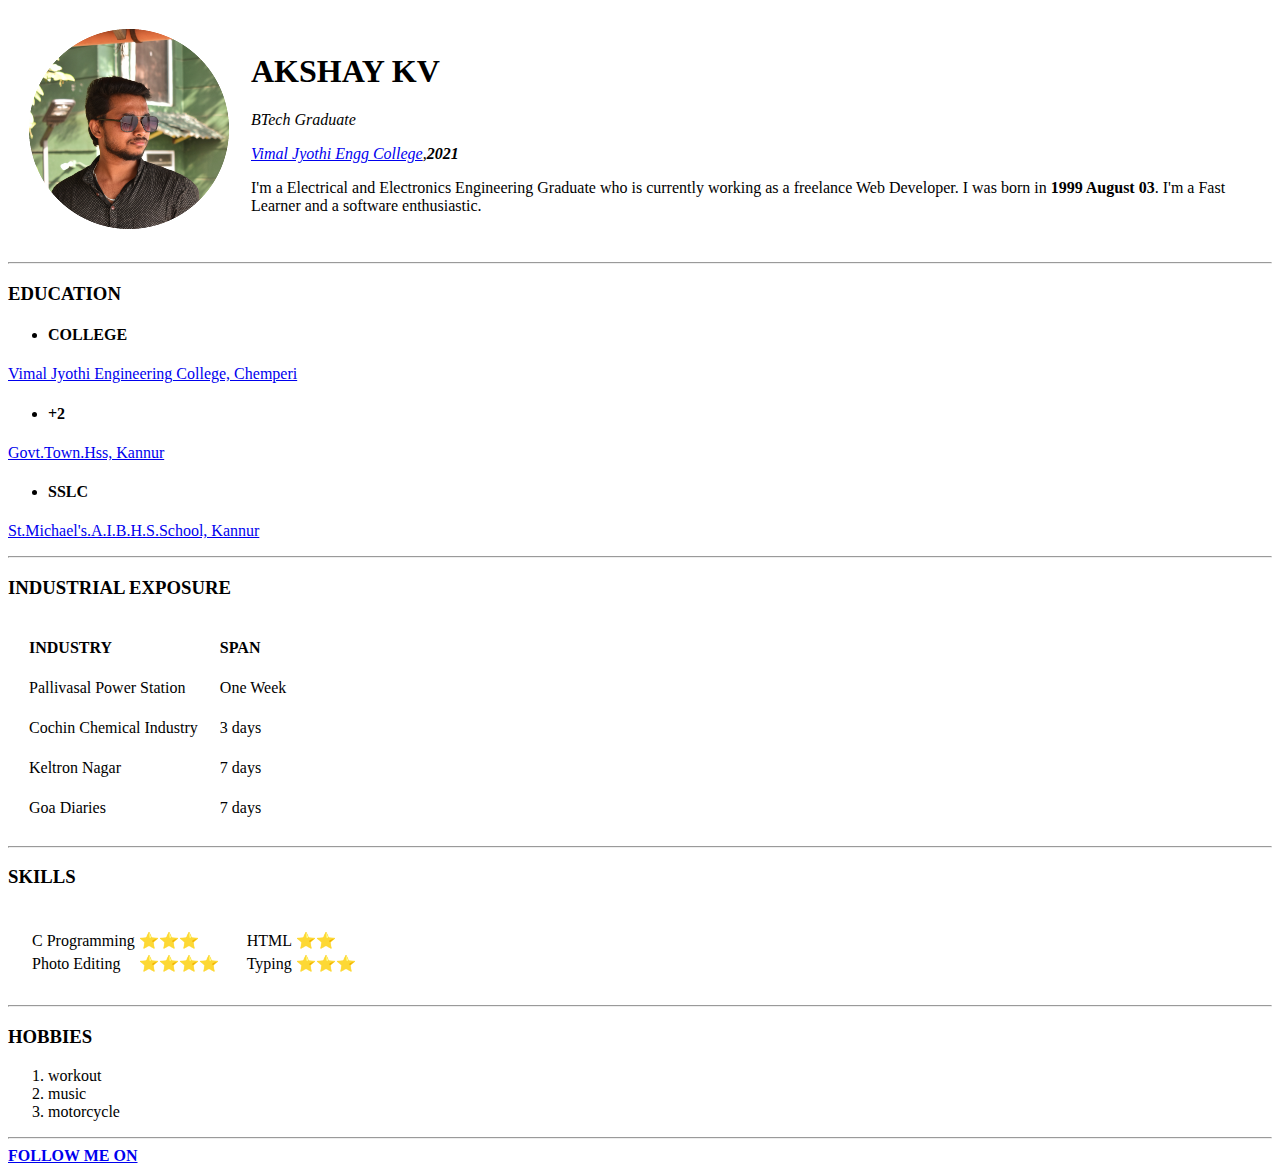
==== index.html @ 653d86eb "Add files via upload" ====
<!DOCTYPE html>
<head>
    <meta charset="UTF-8">
    <title>Akshay's Personal Site</title>
</head>
<body>
    <table cellspacing="20">
        <tr>
            <td><img src="akshaykv41.png" alt="Akshay Profile Picture"></td>
            <td><h1>AKSHAY KV</h1>
                <p><em>BTech Graduate</em></p>   
                <p><em><a href="https://www.vjec.ac.in/">Vimal Jyothi Engg College</a>,<strong>2021</strong></em></p>
                <p>I'm a Electrical and Electronics Engineering Graduate who is currently working as a freelance Web Developer. I was born in <strong>1999 August 03</strong>. I'm a Fast Learner and a software enthusiastic.</p></td>
        </tr>
    </table>
    <hr>
    <h3><strong>EDUCATION</strong></h3>
    <ul>
        <li><h4><strong>COLLEGE</strong></h4></li>
    </ul>
    <p><a href="https://www.vjec.ac.in/"> Vimal Jyothi Engineering College, Chemperi</a></p>
    <ul>
        <li><h4><strong>+2</strong></h4></li>
    </ul>
    <p><a href="https://schools.org.in/kannur/32020100605/govt-town-hss-kannur.html"> Govt.Town.Hss, Kannur</a></p>
    <ul>
        <li><h4><strong>SSLC</strong></h4></li>
    </ul>
    <p><a href="https://en.wikipedia.org/wiki/St._Michael%27s_School,_Kannur">St.Michael's.A.I.B.H.S.School, Kannur</a></p>
    <hr>
    <h3><strong>INDUSTRIAL EXPOSURE</strong></h3>
    <table cellspacing="20">
        <thead>
            <tr>
                <td><strong>INDUSTRY</strong></td>
                <td><strong>SPAN</strong></td>
            </tr>
        </thead>
        <tbody>
            <tr>
                <td>Pallivasal Power Station</td>
                <td>One Week</td>
            </tr>
            <tr>
                <td>Cochin Chemical Industry</td>
                <td>3 days</td>
            </tr>
            <tr>
                <td>Keltron Nagar</td>
                <td>7 days</td>
            </tr>
            <tr>
                <td>Goa Diaries</td>
                <td>7 days</td>
            </tr>
        </tbody>
    </table>
    <hr>
    <h3><strong>SKILLS</strong></h3>
    <table cellspacing="20">
        <tr>
            <td> 
                <table>
                <tr>
                    <td>C Programming</td>
                    <td>⭐⭐⭐</td>
                </tr>
                <tr>
                    <td>Photo Editing</td>
                    <td>⭐⭐⭐⭐</td>
                </tr>
               </table>
            </td>
            <td>
                <table>
                <tr>    
                    <td>HTML</td>
                    <td>⭐⭐</td> 
                </tr>  
                <tr>
                    <td>Typing</td>
                    <td>⭐⭐⭐</td>
                </tr>
                </table>
            </td>
        </tr>
    </table>
    <hr>
    <h3><strong>HOBBIES</strong></h3>
    <ol>
        <li>workout</li>
        <li>music</li>
        <li>motorcycle</li>
    </ol>
    <hr>
   <a href="Contact.html"><strong>FOLLOW ME ON</strong></a>
</body>
</html>
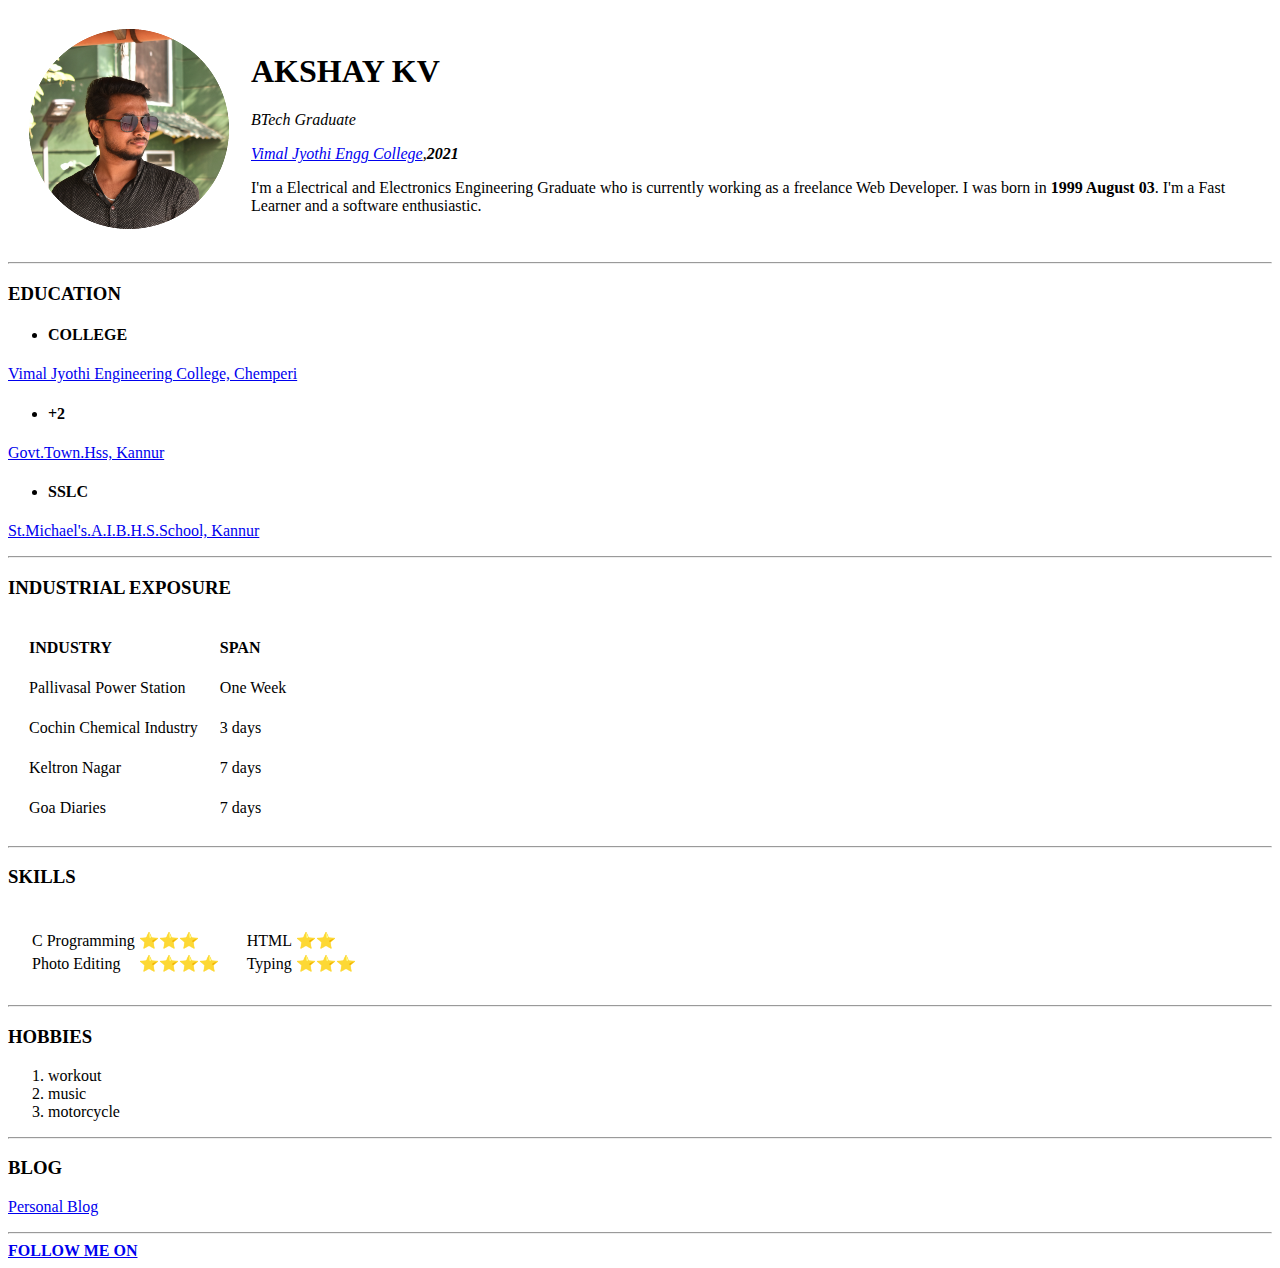
==== commit f11c211d: "Add files via upload" ====
--- a/index.html
+++ b/index.html
@@ -93,6 +93,9 @@
         <li>motorcycle</li>
     </ol>
     <hr>
+    <h3>BLOG</h3>
+    <p><a href="http://akshaykv41.blogspot.com">Personal Blog</a></p>
+    <hr>
    <a href="Contact.html"><strong>FOLLOW ME ON</strong></a>
 </body>
 </html>
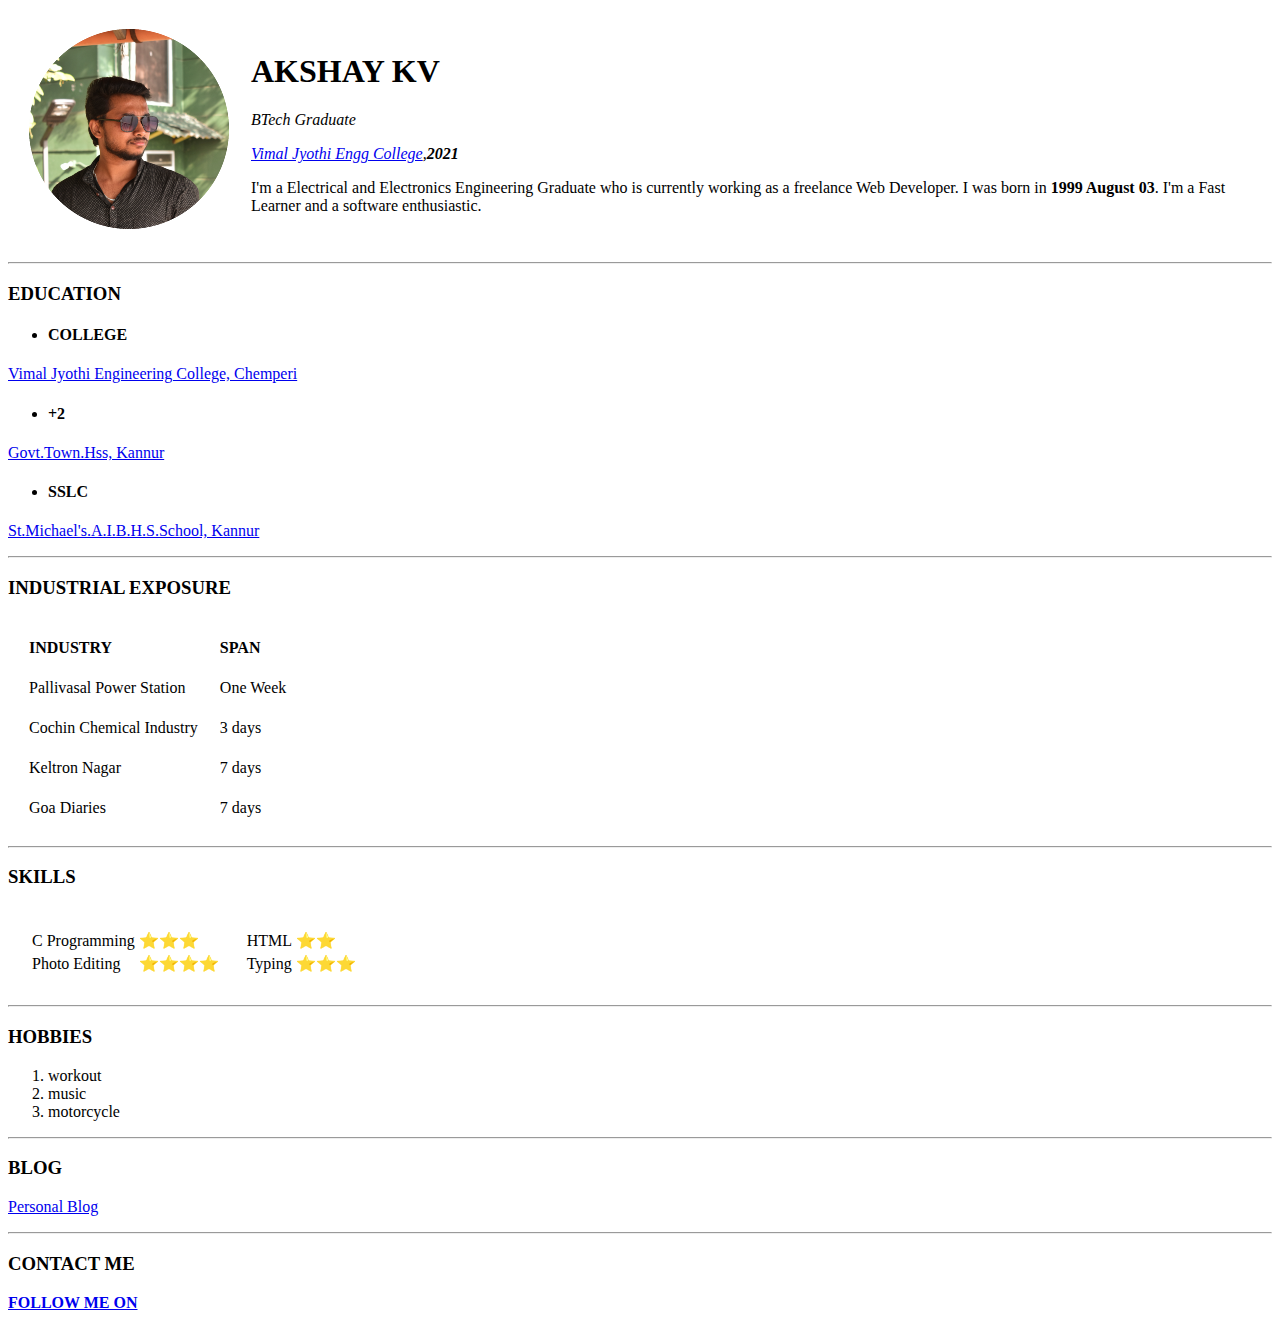
==== commit b739d81c: "Add files via upload" ====
--- a/index.html
+++ b/index.html
@@ -2,6 +2,7 @@
 <head>
     <meta charset="UTF-8">
     <title>Akshay's Personal Site</title>
+    <link rel="stylesheet" href="css/styles.css">
 </head>
 <body>
     <table cellspacing="20">
@@ -96,6 +97,7 @@
     <h3>BLOG</h3>
     <p><a href="http://akshaykv41.blogspot.com">Personal Blog</a></p>
     <hr>
-   <a href="Contact.html"><strong>FOLLOW ME ON</strong></a>
+    <h3>CONTACT ME</h3>
+    <p><a href="Contact.html"><strong>FOLLOW ME ON</strong></a></p>
 </body>
-</html>
+</html>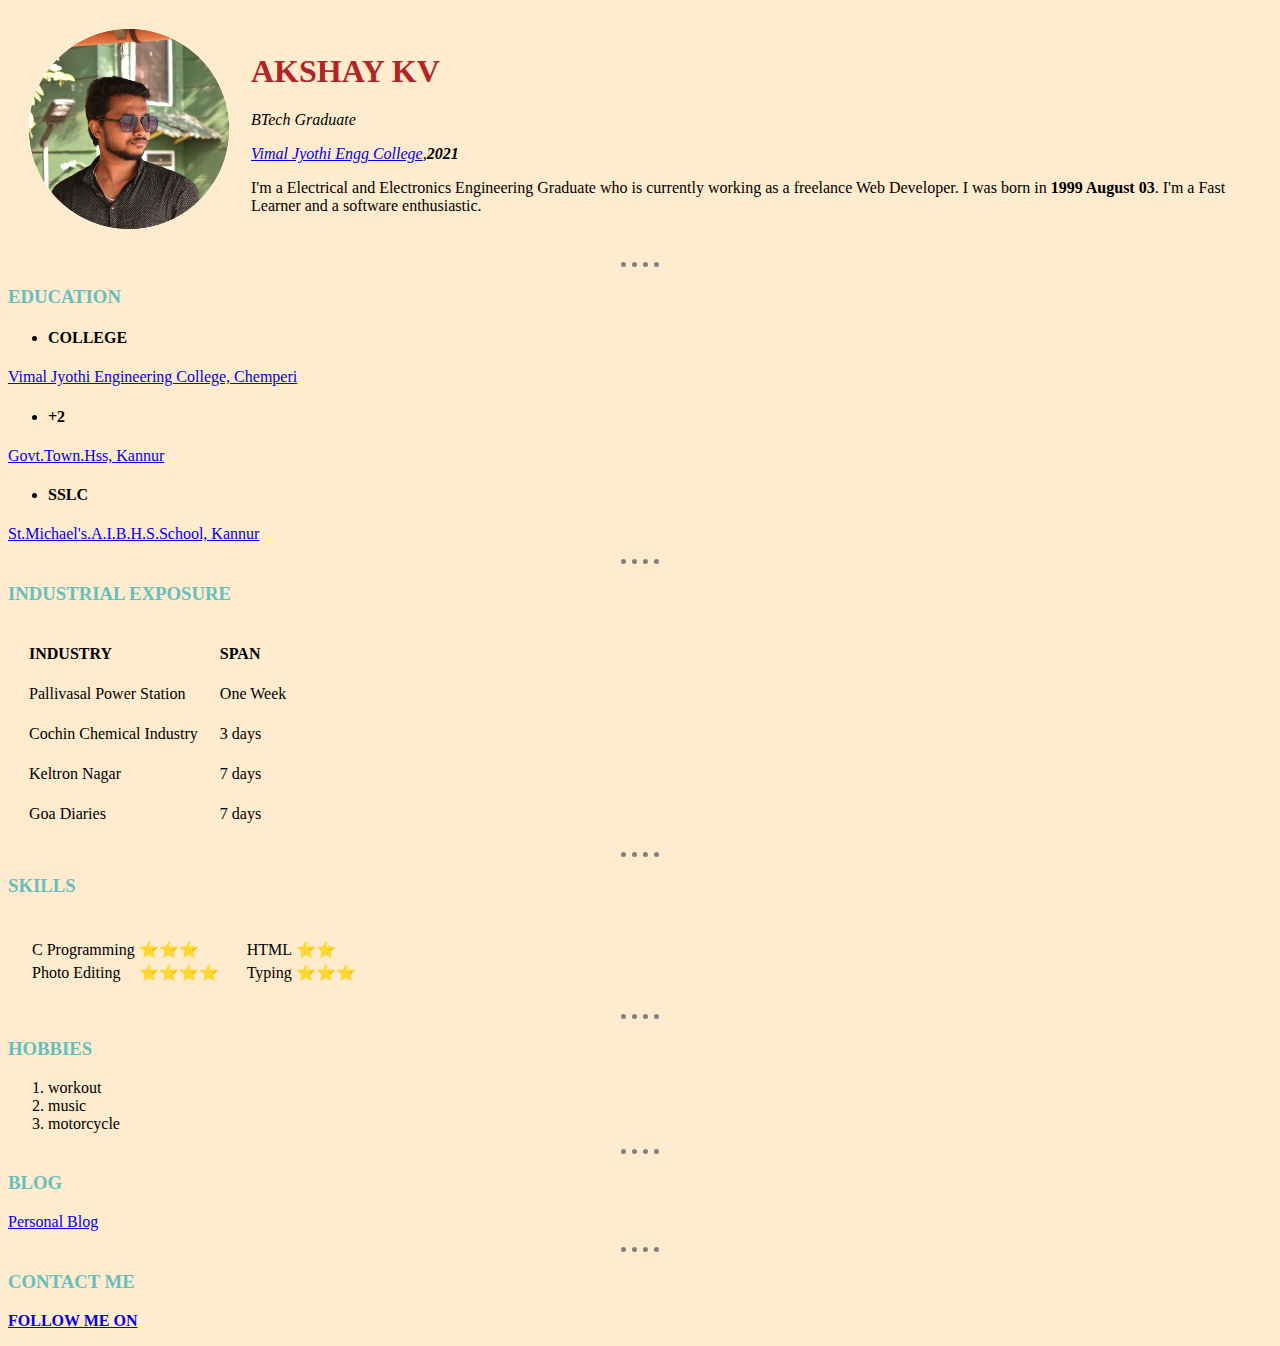
==== commit ad1f8a90: "Update index.html" ====
--- a/index.html
+++ b/index.html
@@ -2,7 +2,7 @@
 <head>
     <meta charset="UTF-8">
     <title>Akshay's Personal Site</title>
-    <link rel="stylesheet" href="css/styles.css">
+    <link rel="stylesheet" href="styles.css">
 </head>
 <body>
     <table cellspacing="20">
@@ -100,4 +100,4 @@
     <h3>CONTACT ME</h3>
     <p><a href="Contact.html"><strong>FOLLOW ME ON</strong></a></p>
 </body>
-</html>+</html>
--- a/styles.css
+++ b/styles.css
@@ -0,0 +1,16 @@
+body { background-color:blanchedalmond;
+
+}
+
+hr {
+    border-style: dotted none none;
+    width: 3%;
+    border-color: grey;
+    border-width: 5px;
+}
+h1 {
+    color: rgb(177, 37, 37);
+}
+h3 {
+    color: #66BFBF;
+}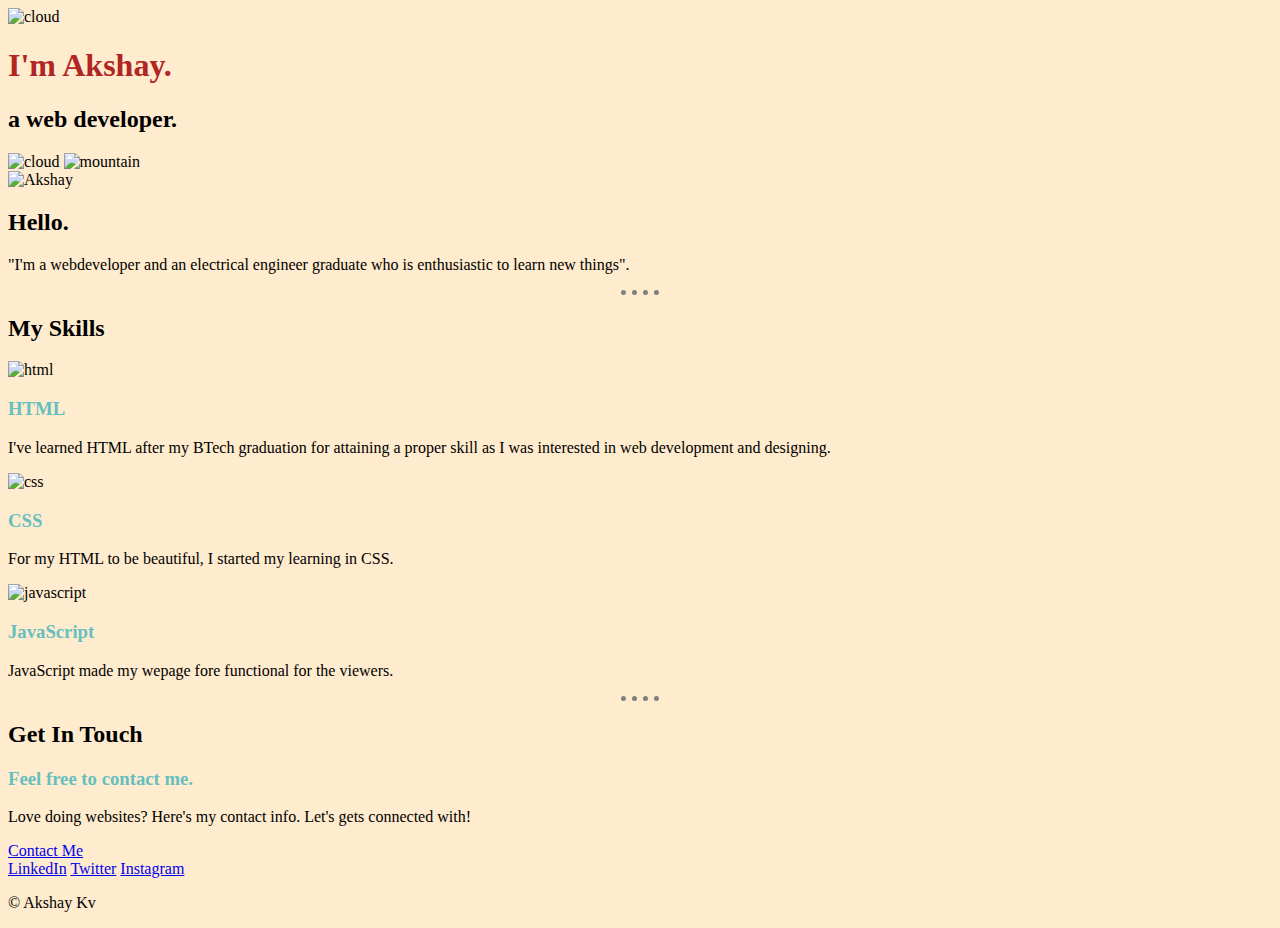
==== commit 200f3e9b: "Add files via upload" ====
--- a/index.html
+++ b/index.html
@@ -1,103 +1,61 @@
 <!DOCTYPE html>
+<html>
 <head>
     <meta charset="UTF-8">
-    <title>Akshay's Personal Site</title>
-    <link rel="stylesheet" href="styles.css">
+    <title>AKSHAY KV</title>
+    <link rel="stylesheet" href="css/styles.css">
+    <link rel="icon" href="favicon.ico">
+    <link rel="preconnect" href="https://fonts.googleapis.com">
+    <link rel="preconnect" href="https://fonts.gstatic.com" crossorigin>
+    <link href="https://fonts.googleapis.com/css2?family=Merriweather&family=Montserrat&family=Sacramento&display=swap" rel="stylesheet">
 </head>
 <body>
-    <table cellspacing="20">
-        <tr>
-            <td><img src="akshaykv41.png" alt="Akshay Profile Picture"></td>
-            <td><h1>AKSHAY KV</h1>
-                <p><em>BTech Graduate</em></p>   
-                <p><em><a href="https://www.vjec.ac.in/">Vimal Jyothi Engg College</a>,<strong>2021</strong></em></p>
-                <p>I'm a Electrical and Electronics Engineering Graduate who is currently working as a freelance Web Developer. I was born in <strong>1999 August 03</strong>. I'm a Fast Learner and a software enthusiastic.</p></td>
-        </tr>
-    </table>
-    <hr>
-    <h3><strong>EDUCATION</strong></h3>
-    <ul>
-        <li><h4><strong>COLLEGE</strong></h4></li>
-    </ul>
-    <p><a href="https://www.vjec.ac.in/"> Vimal Jyothi Engineering College, Chemperi</a></p>
-    <ul>
-        <li><h4><strong>+2</strong></h4></li>
-    </ul>
-    <p><a href="https://schools.org.in/kannur/32020100605/govt-town-hss-kannur.html"> Govt.Town.Hss, Kannur</a></p>
-    <ul>
-        <li><h4><strong>SSLC</strong></h4></li>
-    </ul>
-    <p><a href="https://en.wikipedia.org/wiki/St._Michael%27s_School,_Kannur">St.Michael's.A.I.B.H.S.School, Kannur</a></p>
-    <hr>
-    <h3><strong>INDUSTRIAL EXPOSURE</strong></h3>
-    <table cellspacing="20">
-        <thead>
-            <tr>
-                <td><strong>INDUSTRY</strong></td>
-                <td><strong>SPAN</strong></td>
-            </tr>
-        </thead>
-        <tbody>
-            <tr>
-                <td>Pallivasal Power Station</td>
-                <td>One Week</td>
-            </tr>
-            <tr>
-                <td>Cochin Chemical Industry</td>
-                <td>3 days</td>
-            </tr>
-            <tr>
-                <td>Keltron Nagar</td>
-                <td>7 days</td>
-            </tr>
-            <tr>
-                <td>Goa Diaries</td>
-                <td>7 days</td>
-            </tr>
-        </tbody>
-    </table>
-    <hr>
-    <h3><strong>SKILLS</strong></h3>
-    <table cellspacing="20">
-        <tr>
-            <td> 
-                <table>
-                <tr>
-                    <td>C Programming</td>
-                    <td>⭐⭐⭐</td>
-                </tr>
-                <tr>
-                    <td>Photo Editing</td>
-                    <td>⭐⭐⭐⭐</td>
-                </tr>
-               </table>
-            </td>
-            <td>
-                <table>
-                <tr>    
-                    <td>HTML</td>
-                    <td>⭐⭐</td> 
-                </tr>  
-                <tr>
-                    <td>Typing</td>
-                    <td>⭐⭐⭐</td>
-                </tr>
-                </table>
-            </td>
-        </tr>
-    </table>
-    <hr>
-    <h3><strong>HOBBIES</strong></h3>
-    <ol>
-        <li>workout</li>
-        <li>music</li>
-        <li>motorcycle</li>
-    </ol>
-    <hr>
-    <h3>BLOG</h3>
-    <p><a href="http://akshaykv41.blogspot.com">Personal Blog</a></p>
-    <hr>
-    <h3>CONTACT ME</h3>
-    <p><a href="Contact.html"><strong>FOLLOW ME ON</strong></a></p>
+    <div class="top-container">
+        <img class="top-cloud" src="images/cloud.png" alt="cloud">
+        <h1>I'm Akshay.</h1>
+        <h2>a web developer.</h2>
+        <img class="bottom-cloud" src="images/cloud.png" alt="cloud">
+        <img class="mountain" src="images/mountain.png" alt="mountain">
+    </div>
+    <div class="middle-container">
+        <div class="profile">
+            <img class="akshay" src="images/akshy.png" alt="Akshay">
+            <h2>Hello.</h2>
+            <p class="intro">"I'm a webdeveloper and an electrical engineer graduate who is enthusiastic to learn new things".</p>
+        </div>
+        <hr>
+        <div>  
+          <div class="skills">
+            <h2>My Skills</h2>
+        </div>  
+            <div class="skill-row">
+              <img class="html" src="images/html.png" alt="html">
+              <h3>HTML</h3>
+              <p>I've learned HTML after my BTech graduation for attaining a proper skill as I was interested in web development and designing.</p>
+            </div>
+            <div class="skill-row">
+              <img class="css" src="images/css.png" alt="css">
+              <h3>CSS</h3>
+              <p>For my HTML to be beautiful, I started my learning in CSS.</p>
+            </div>
+            <div class="skill-row">
+                <img class="javascript" src="images/java.png" alt="javascript">
+                <h3>JavaScript</h3>
+                <p>JavaScript made my wepage fore functional for the viewers.</p>
+            </div>
+            <hr>
+            <div class="contact-me">
+              <h2>Get In Touch</h2>
+              <h3>Feel free to contact me.</h3>
+              <p class="contact-message">Love doing websites? Here's my contact info. Let's gets connected with!</p>
+              <a class="btn" href="mailto:akshaykv41@gmail.com">Contact Me</a>
+            </div>
+    </div>    
+  <div class="bottom-container">  
+        <a class="footer-link" href="https://www.linkedin.com/in/akshay-k-v-b79987180/">LinkedIn</a>
+        <a class="footer-link" href="https://twitter.com/Akshay_kv41">Twitter</a>
+        <a class="footer-link" href="https://www.instagram.com/__ak41__/">Instagram</a>
+        <p class="copyright">© Akshay Kv</p>
+  </div>
 </body>
-</html>
+</html>--- a/css/styles.css
+++ b/css/styles.css
@@ -0,0 +1,16 @@
+body { background-color:blanchedalmond;
+
+}
+
+hr {
+    border-style: dotted none none;
+    width: 3%;
+    border-color: grey;
+    border-width: 5px;
+}
+h1 {
+    color: rgb(177, 37, 37);
+}
+h3 {
+    color: #66BFBF;
+}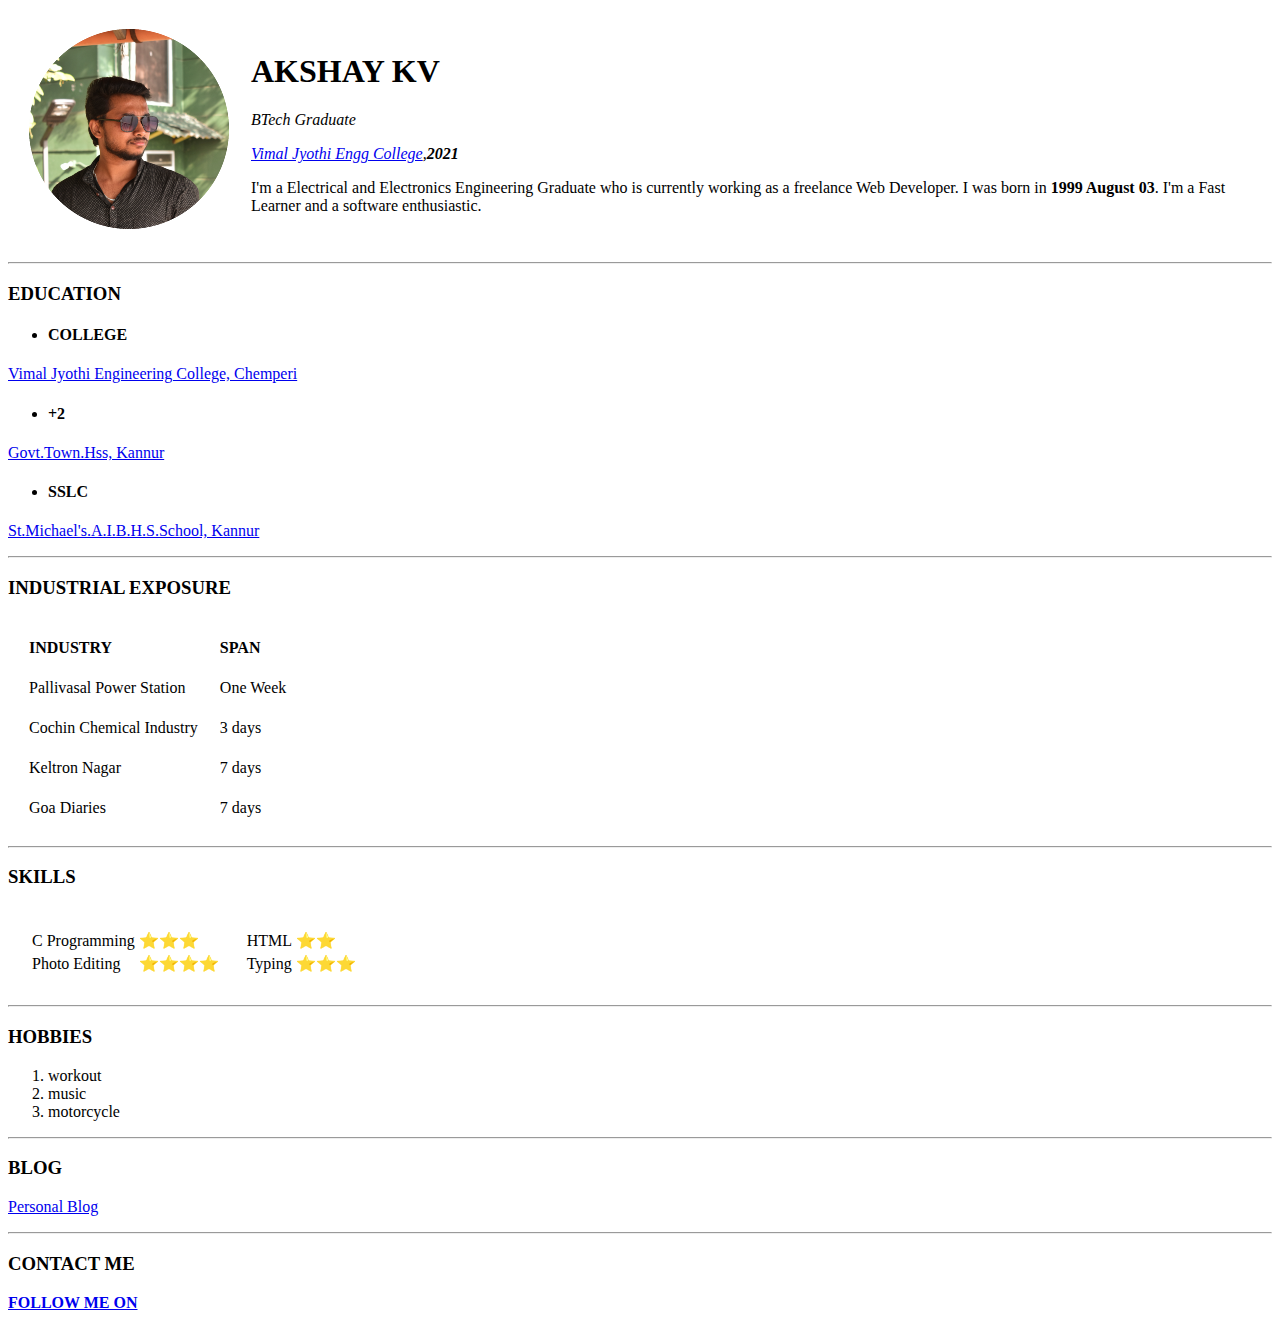
==== commit 81ca1e83: "Add files via upload" ====
--- a/index.html
+++ b/index.html
@@ -1,61 +1,103 @@
 <!DOCTYPE html>
-<html>
 <head>
     <meta charset="UTF-8">
-    <title>AKSHAY KV</title>
+    <title>Akshay's Personal Site</title>
     <link rel="stylesheet" href="css/styles.css">
-    <link rel="icon" href="favicon.ico">
-    <link rel="preconnect" href="https://fonts.googleapis.com">
-    <link rel="preconnect" href="https://fonts.gstatic.com" crossorigin>
-    <link href="https://fonts.googleapis.com/css2?family=Merriweather&family=Montserrat&family=Sacramento&display=swap" rel="stylesheet">
 </head>
 <body>
-    <div class="top-container">
-        <img class="top-cloud" src="images/cloud.png" alt="cloud">
-        <h1>I'm Akshay.</h1>
-        <h2>a web developer.</h2>
-        <img class="bottom-cloud" src="images/cloud.png" alt="cloud">
-        <img class="mountain" src="images/mountain.png" alt="mountain">
-    </div>
-    <div class="middle-container">
-        <div class="profile">
-            <img class="akshay" src="images/akshy.png" alt="Akshay">
-            <h2>Hello.</h2>
-            <p class="intro">"I'm a webdeveloper and an electrical engineer graduate who is enthusiastic to learn new things".</p>
-        </div>
-        <hr>
-        <div>  
-          <div class="skills">
-            <h2>My Skills</h2>
-        </div>  
-            <div class="skill-row">
-              <img class="html" src="images/html.png" alt="html">
-              <h3>HTML</h3>
-              <p>I've learned HTML after my BTech graduation for attaining a proper skill as I was interested in web development and designing.</p>
-            </div>
-            <div class="skill-row">
-              <img class="css" src="images/css.png" alt="css">
-              <h3>CSS</h3>
-              <p>For my HTML to be beautiful, I started my learning in CSS.</p>
-            </div>
-            <div class="skill-row">
-                <img class="javascript" src="images/java.png" alt="javascript">
-                <h3>JavaScript</h3>
-                <p>JavaScript made my wepage fore functional for the viewers.</p>
-            </div>
-            <hr>
-            <div class="contact-me">
-              <h2>Get In Touch</h2>
-              <h3>Feel free to contact me.</h3>
-              <p class="contact-message">Love doing websites? Here's my contact info. Let's gets connected with!</p>
-              <a class="btn" href="mailto:akshaykv41@gmail.com">Contact Me</a>
-            </div>
-    </div>    
-  <div class="bottom-container">  
-        <a class="footer-link" href="https://www.linkedin.com/in/akshay-k-v-b79987180/">LinkedIn</a>
-        <a class="footer-link" href="https://twitter.com/Akshay_kv41">Twitter</a>
-        <a class="footer-link" href="https://www.instagram.com/__ak41__/">Instagram</a>
-        <p class="copyright">© Akshay Kv</p>
-  </div>
+    <table cellspacing="20">
+        <tr>
+            <td><img src="akshaykv41.png" alt="Akshay Profile Picture"></td>
+            <td><h1>AKSHAY KV</h1>
+                <p><em>BTech Graduate</em></p>   
+                <p><em><a href="https://www.vjec.ac.in/">Vimal Jyothi Engg College</a>,<strong>2021</strong></em></p>
+                <p>I'm a Electrical and Electronics Engineering Graduate who is currently working as a freelance Web Developer. I was born in <strong>1999 August 03</strong>. I'm a Fast Learner and a software enthusiastic.</p></td>
+        </tr>
+    </table>
+    <hr>
+    <h3><strong>EDUCATION</strong></h3>
+    <ul>
+        <li><h4><strong>COLLEGE</strong></h4></li>
+    </ul>
+    <p><a href="https://www.vjec.ac.in/"> Vimal Jyothi Engineering College, Chemperi</a></p>
+    <ul>
+        <li><h4><strong>+2</strong></h4></li>
+    </ul>
+    <p><a href="https://schools.org.in/kannur/32020100605/govt-town-hss-kannur.html"> Govt.Town.Hss, Kannur</a></p>
+    <ul>
+        <li><h4><strong>SSLC</strong></h4></li>
+    </ul>
+    <p><a href="https://en.wikipedia.org/wiki/St._Michael%27s_School,_Kannur">St.Michael's.A.I.B.H.S.School, Kannur</a></p>
+    <hr>
+    <h3><strong>INDUSTRIAL EXPOSURE</strong></h3>
+    <table cellspacing="20">
+        <thead>
+            <tr>
+                <td><strong>INDUSTRY</strong></td>
+                <td><strong>SPAN</strong></td>
+            </tr>
+        </thead>
+        <tbody>
+            <tr>
+                <td>Pallivasal Power Station</td>
+                <td>One Week</td>
+            </tr>
+            <tr>
+                <td>Cochin Chemical Industry</td>
+                <td>3 days</td>
+            </tr>
+            <tr>
+                <td>Keltron Nagar</td>
+                <td>7 days</td>
+            </tr>
+            <tr>
+                <td>Goa Diaries</td>
+                <td>7 days</td>
+            </tr>
+        </tbody>
+    </table>
+    <hr>
+    <h3><strong>SKILLS</strong></h3>
+    <table cellspacing="20">
+        <tr>
+            <td> 
+                <table>
+                <tr>
+                    <td>C Programming</td>
+                    <td>⭐⭐⭐</td>
+                </tr>
+                <tr>
+                    <td>Photo Editing</td>
+                    <td>⭐⭐⭐⭐</td>
+                </tr>
+               </table>
+            </td>
+            <td>
+                <table>
+                <tr>    
+                    <td>HTML</td>
+                    <td>⭐⭐</td> 
+                </tr>  
+                <tr>
+                    <td>Typing</td>
+                    <td>⭐⭐⭐</td>
+                </tr>
+                </table>
+            </td>
+        </tr>
+    </table>
+    <hr>
+    <h3><strong>HOBBIES</strong></h3>
+    <ol>
+        <li>workout</li>
+        <li>music</li>
+        <li>motorcycle</li>
+    </ol>
+    <hr>
+    <h3>BLOG</h3>
+    <p><a href="http://akshaykv41.blogspot.com">Personal Blog</a></p>
+    <hr>
+    <h3>CONTACT ME</h3>
+    <p><a href="Contact.html"><strong>FOLLOW ME ON</strong></a></p>
 </body>
 </html>